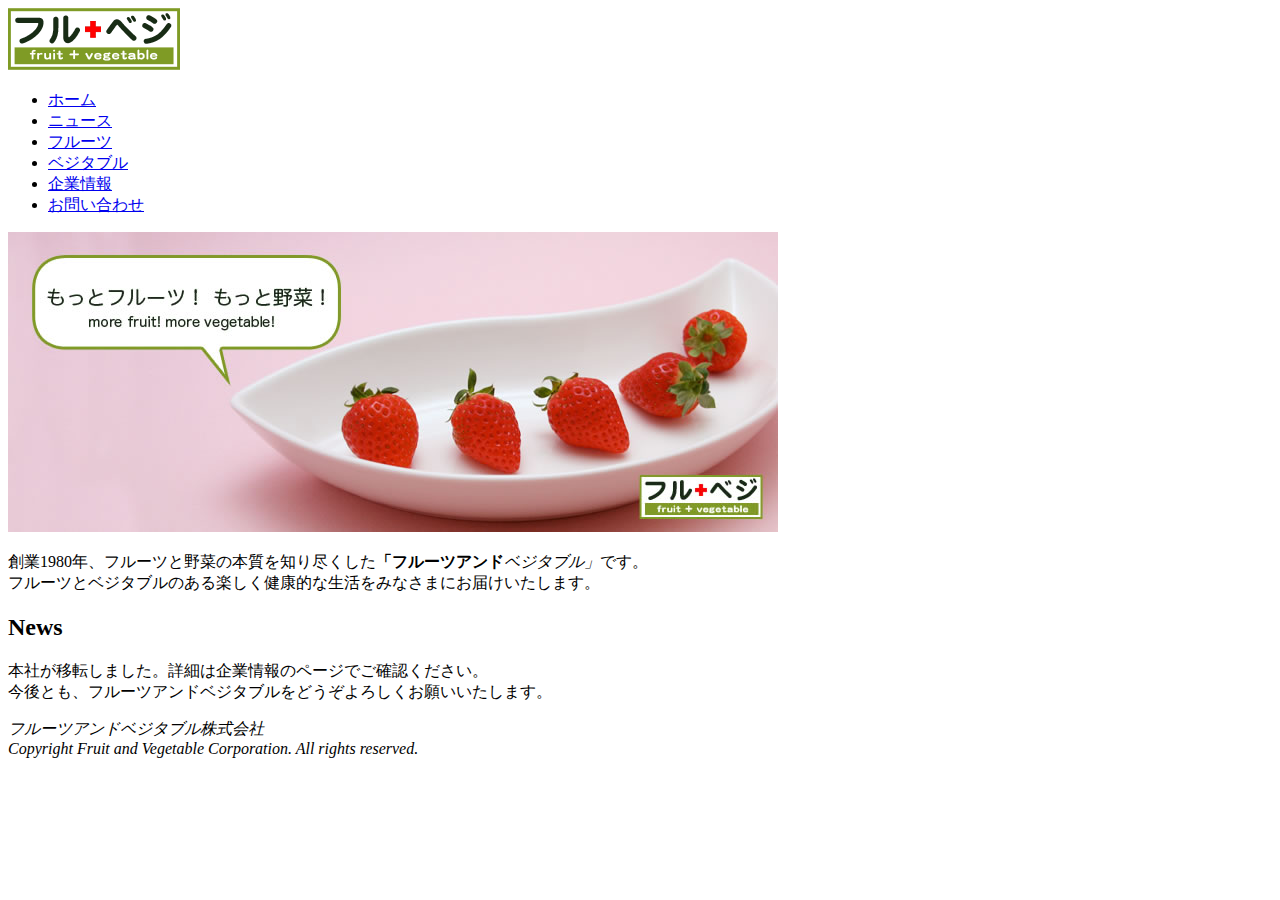
==== index.html @ 45b11237 "first commit" ====
﻿<!DOCTYPE html>
<html>
<head>
	<meta chrset="utf-8">
	<title>フルーツアンドベジタブルショップ</title>
</head>
<body>
<!--ヘッダ　ここから-->
    <img src="images/logo.gif" alt="フルーツアンドベジタブルショップ" height="62" width="172">
		
    <ul>
    	<li><a href="index.html">ホーム</a></li>
    	<li><a href="news.html">ニュース</a></li>
    	<li><a href="fruit.html">フルーツ</a></li>
    	<li><a href="vegetable.html">ベジタブル</a></li>
    	<li><a href="company.html">企業情報</a></li>
    	<li><a href="contact.html">お問い合わせ</a></li>
    </ul>
<!--ヘッダ　ここまで-->

<!--メイン　ここから-->        
    	<img src="images/top_photo.jpg" alt="フルーツアンドベジタブルショップ" height="300" width="770">
		
    	<p>創業1980年、フルーツと野菜の本質を知り尽くした<strong>「フルーツアンド</strong><em>ベジタブル」</em>です。<br>
    	フルーツとベジタブルのある楽しく健康的な生活をみなさまにお届けいたします。</p>
		
    	<h2>News</h2>
    		<p>本社が移転しました。詳細は企業情報のページでご確認ください。<br>
    		今後とも、フルーツアンドベジタブルをどうぞよろしくお願いいたします。</p>
<!--メイン　ここまで-->

<!--フッタ　ここから-->
    <address>フルーツアンドベジタブル株式会社<br>
    		Copyright Fruit and Vegetable Corporation. All rights reserved.</address>
<!--フッタ　ここから-->
</body>
</html>
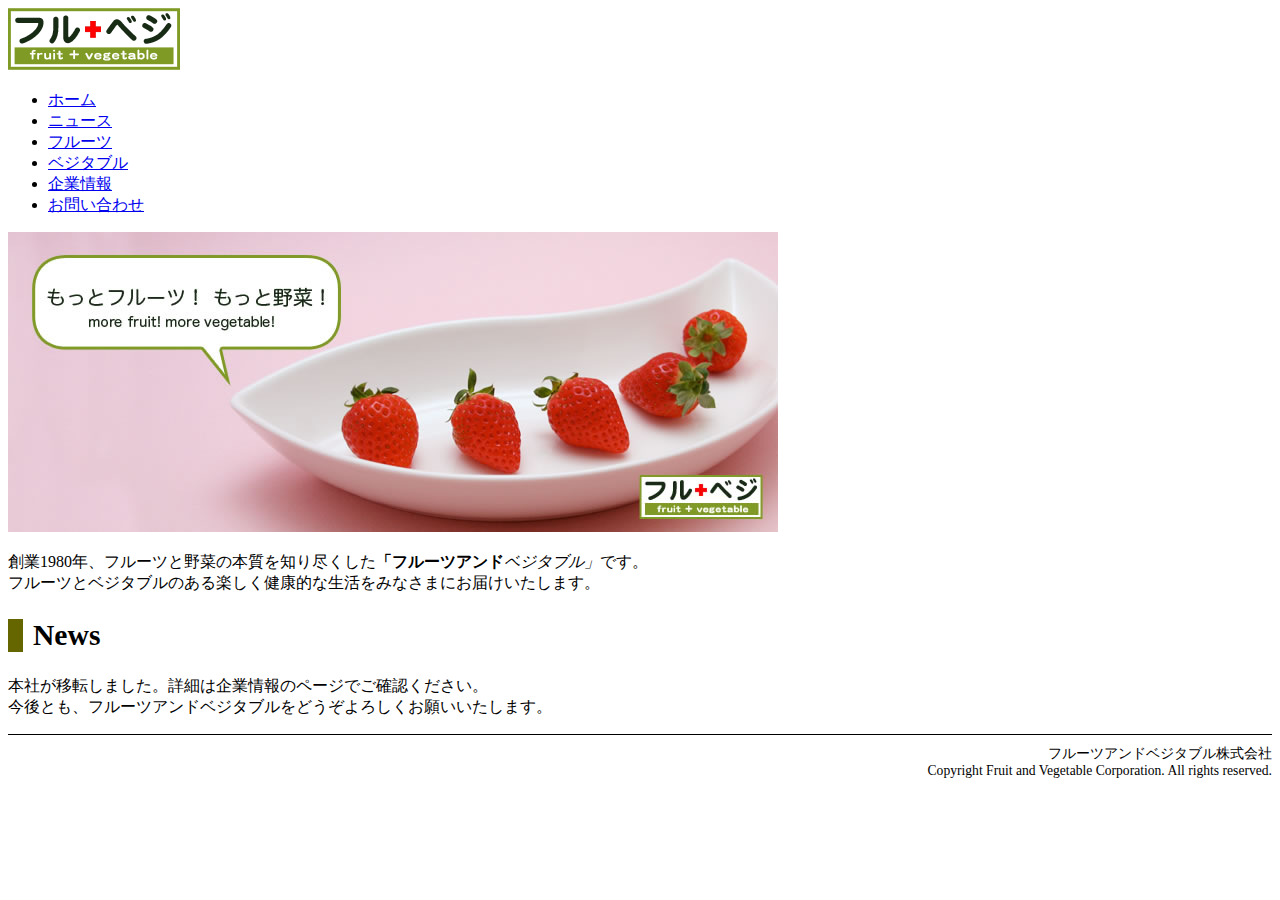
==== commit 1329b157: "9-9-first" ====
--- a/index.html
+++ b/index.html
@@ -3,6 +3,9 @@
 <head>
 	<meta chrset="utf-8">
 	<title>フルーツアンドベジタブルショップ</title>
+    
+    <link rel="stylesheet" type="text/css" href="style.css">
+
 </head>
 <body>
 <!--ヘッダ　ここから-->
--- a/style.css
+++ b/style.css
@@ -0,0 +1,54 @@
+
+
+<style>
+    body{
+        Color:#535353;
+        font-size: 13px;
+        line-height: 1.5;
+    }
+   
+    h2{
+        font-size:185%;
+        border-left:15px solid #666600;
+        //border-top:1px solid #000000;
+        //border-right:15px solid #666600; 
+        //border-bottom:1px solid #000000;
+        padding-left:10px; 
+    }
+
+    h3{
+    	padding: 5px;
+    	border: 1px solid #668800;
+    	font-size: 154%;
+    }
+
+    h4{
+    	font-size: 124%;
+    }
+    
+    address{
+        font-size:85%;
+        font-style:normal;
+        text-align:right;
+        border-top:1px solid #000000;
+        padding-top:10px;
+    }
+    
+    table{
+    	border: 1px solid #666666;
+    	border-collapse:collapse; 
+    }
+
+    th{
+    	border: 1px solid #999999;
+    	padding:10px;
+    	background-color: #cccccc;
+    }
+
+    td{
+    	border: 1px solid #999999;
+    	padding:10px;
+    	background-color: #eeeeee;
+    }
+    
+    </style>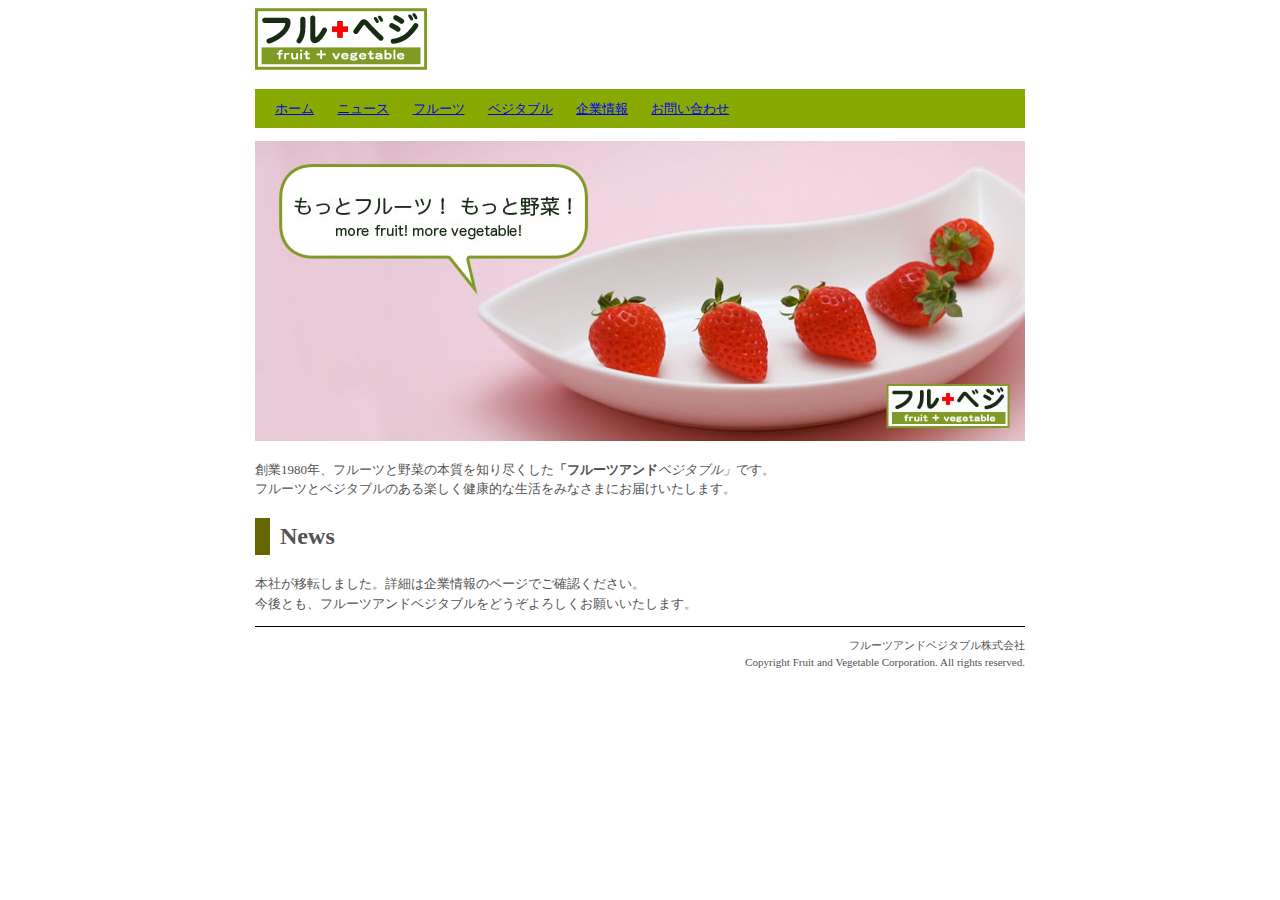
==== commit 074d01a8: "9-10-1st" ====
--- a/index.html
+++ b/index.html
@@ -3,38 +3,44 @@
 <head>
 	<meta chrset="utf-8">
 	<title>フルーツアンドベジタブルショップ</title>
-    
+
     <link rel="stylesheet" type="text/css" href="style.css">
 
 </head>
 <body>
-<!--ヘッダ　ここから-->
-    <img src="images/logo.gif" alt="フルーツアンドベジタブルショップ" height="62" width="172">
-		
-    <ul>
-    	<li><a href="index.html">ホーム</a></li>
-    	<li><a href="news.html">ニュース</a></li>
-    	<li><a href="fruit.html">フルーツ</a></li>
-    	<li><a href="vegetable.html">ベジタブル</a></li>
-    	<li><a href="company.html">企業情報</a></li>
-    	<li><a href="contact.html">お問い合わせ</a></li>
-    </ul>
-<!--ヘッダ　ここまで-->
 
-<!--メイン　ここから-->        
-    	<img src="images/top_photo.jpg" alt="フルーツアンドベジタブルショップ" height="300" width="770">
-		
-    	<p>創業1980年、フルーツと野菜の本質を知り尽くした<strong>「フルーツアンド</strong><em>ベジタブル」</em>です。<br>
-    	フルーツとベジタブルのある楽しく健康的な生活をみなさまにお届けいたします。</p>
-		
-    	<h2>News</h2>
-    		<p>本社が移転しました。詳細は企業情報のページでご確認ください。<br>
-    		今後とも、フルーツアンドベジタブルをどうぞよろしくお願いいたします。</p>
-<!--メイン　ここまで-->
+    <div id="wrap">
+        <!--ヘッダ　ここから-->
+        <img src="images/logo.gif" alt="フルーツアンドベジタブルショップ" height="62" width="172">
 
-<!--フッタ　ここから-->
-    <address>フルーツアンドベジタブル株式会社<br>
-    		Copyright Fruit and Vegetable Corporation. All rights reserved.</address>
-<!--フッタ　ここから-->
+        <ul>
+            <li><a href="index.html">ホーム</a></li>
+            <li><a href="news.html">ニュース</a></li>
+            <li><a href="fruit.html">フルーツ</a></li>
+            <li><a href="vegetable.html">ベジタブル</a></li>
+            <li><a href="company.html">企業情報</a></li>
+            <li><a href="contact.html">お問い合わせ</a></li>
+        </ul>
+        <!--ヘッダ　ここまで-->
+
+        <!--メイン　ここから-->        
+        <img src="images/top_photo.jpg" alt="フルーツアンドベジタブルショップ" height="300" width="770">
+
+        <p>創業1980年、フルーツと野菜の本質を知り尽くした<strong>「フルーツアンド</strong><em>ベジタブル」</em>です。<br>
+            フルーツとベジタブルのある楽しく健康的な生活をみなさまにお届けいたします。
+        </p>
+        
+        <h2>News</h2>
+        <p>本社が移転しました。詳細は企業情報のページでご確認ください。<br>
+            今後とも、フルーツアンドベジタブルをどうぞよろしくお願いいたします。
+        </p>
+        <!--メイン　ここまで-->
+
+        <!--フッタ　ここから-->
+        <address>フルーツアンドベジタブル株式会社<br>
+            Copyright Fruit and Vegetable Corporation. All rights reserved.
+        </address>
+        <!--フッタ　ここから-->
+    </div>
 </body>
 </html>--- a/style.css
+++ b/style.css
@@ -1,12 +1,20 @@
 
 
-<style>
+
     body{
         Color:#535353;
         font-size: 13px;
         line-height: 1.5;
+        text-align: center;
+    }
+
+    #wrap{
+        width: 770px;
+        margin: 0 auto;
+        text-align: left;
     }
    
+
     h2{
         font-size:185%;
         border-left:15px solid #666600;
@@ -20,6 +28,7 @@
     	padding: 5px;
     	border: 1px solid #668800;
     	font-size: 154%;
+        clear: left;
     }
 
     h4{
@@ -32,6 +41,7 @@
         text-align:right;
         border-top:1px solid #000000;
         padding-top:10px;
+        clear: left;
     }
     
     table{
@@ -50,5 +60,33 @@
     	padding:10px;
     	background-color: #eeeeee;
     }
-    
-    </style>+
+    .itemphoto{
+        float: left;
+        margin-right: 20px;
+        margin-bottom: 50px;
+    }
+
+    ul{
+        background-color: #88aa00;
+        padding: 10px 20px;
+    }
+
+    li{
+        list-style-type: none;
+        display: inline;
+        padding-right: 20px;
+    }
+
+    li　a:link{
+        color: #ffffff;
+    }
+
+    li a:visited{
+        color: #eeee00;
+    }
+
+    li a:hover{
+        color: #000000;
+        text-decoration: none;
+    }